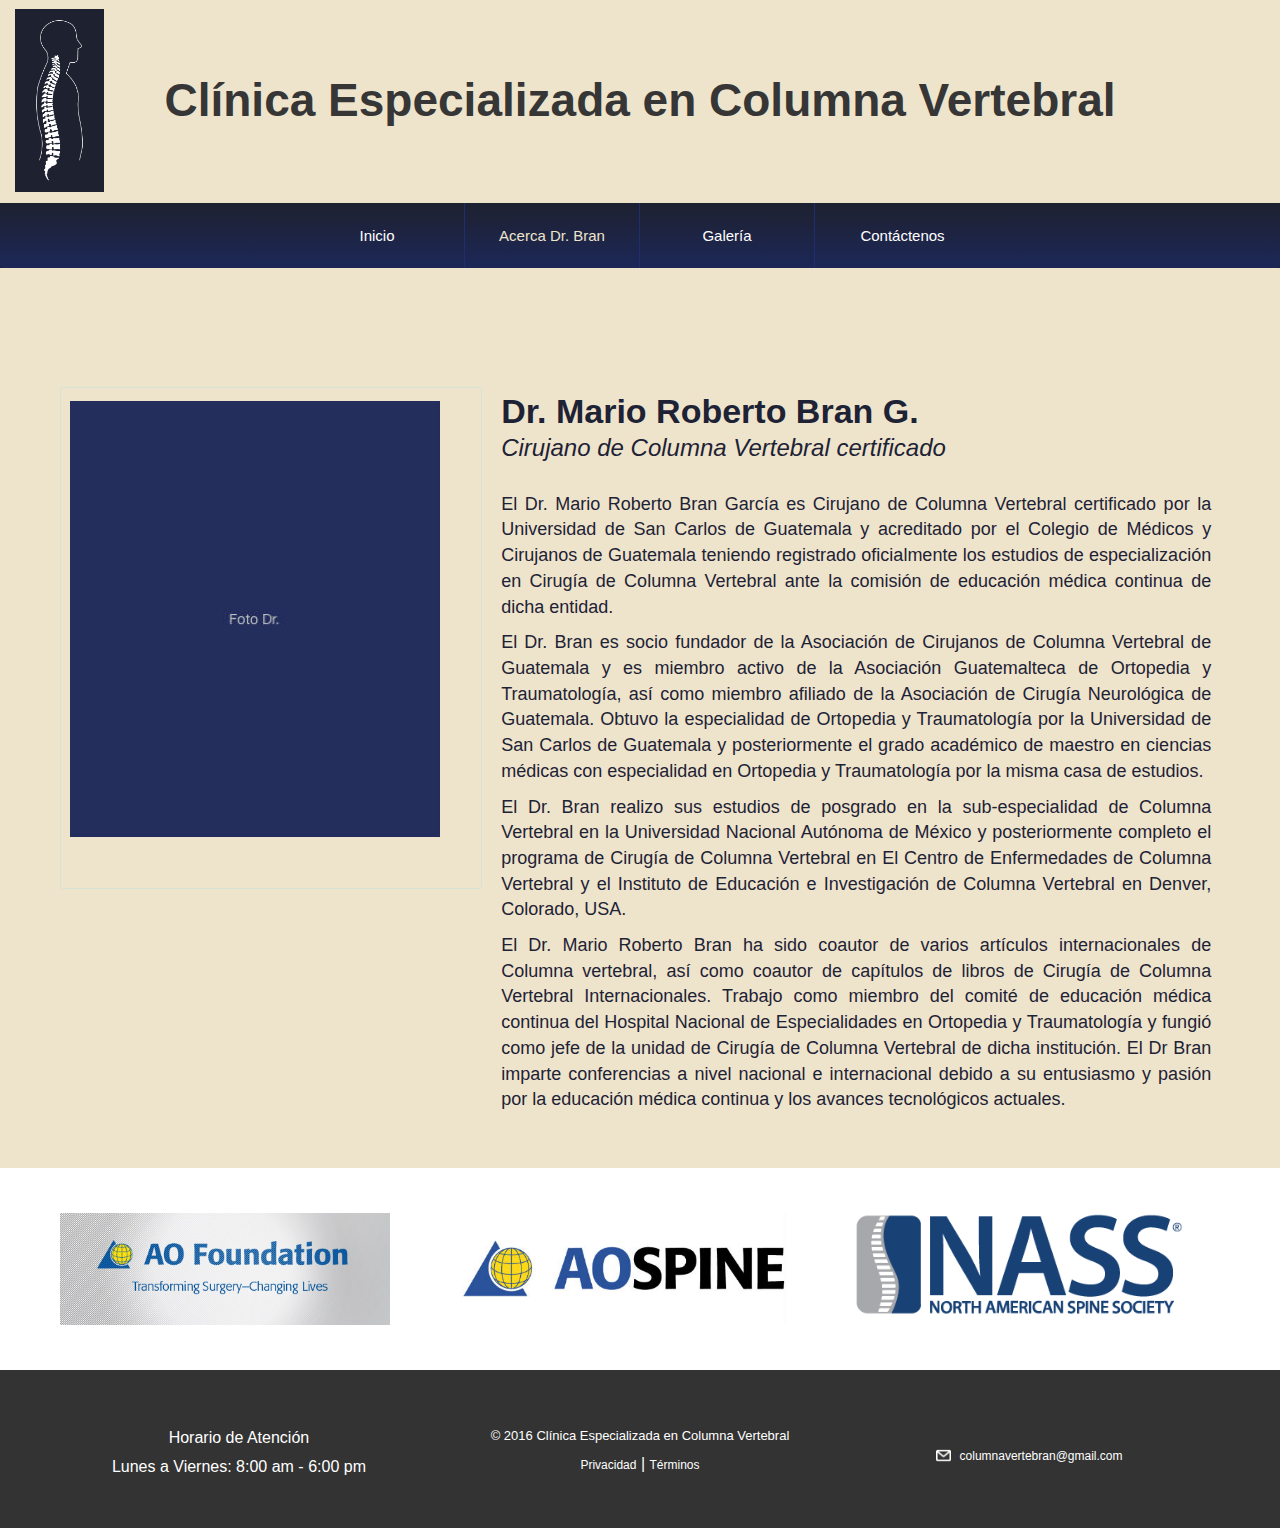
==== acerca.html @ 2cfb5cae "add text about Dr. Bran" ====
<!DOCTYPE html>
 <html>
<head>
    <meta charset="utf-8">
    <meta name="viewport" content="width=device-width, initial-scale=1.0, user-scalable=no">
<title>Cl&iacute;nica de Columna Vetebral</title>
	    <link rel="stylesheet" type="text/css" href="css/bootstrap.css">
 <link rel="stylesheet" type="text/css" href="css/all.css">
  <link rel="stylesheet" type="text/css" href="css/figuras.css">
 <link rel="stylesheet" type="text/css" href="css/fonts.css">
</head>

<div class="contenedor">
<header>

<img src="images/logo.png">
<h1>Clínica Especializada en Columna Vertebral</h1>

</header>

<nav class="navbar navbar-default">
  <div class="container-fluid">
    <!-- Brand and toggle get grouped for better mobile display -->
    <div class="navbar-header">
      <button type="button" class="navbar-toggle collapsed" data-toggle="collapse" data-target="#bs-example-navbar-collapse-1" aria-expanded="false">
        <span class="sr-only">Toggle navigation</span>
        <span class="icon-bar"></span>
        <span class="icon-bar"></span>
        <span class="icon-bar"></span>
      </button>
    </div>

    <!-- Collect the nav links, forms, and other content for toggling -->
    <div class="collapse navbar-collapse" id="bs-example-navbar-collapse-1">
      <ul class="nav navbar-nav">
        <li><a href="index.html" class="borde">Inicio <span class="sr-only">(current)</span></a></li>
        <li  class="active"><a href="acerca.html" class="borde">Acerca Dr. Bran</a></li>
        <li><a href="#" class="borde">Galer&iacute;a</a></li>
        <li><a href="#">Contáctenos</a></li>

      </ul>
    </div><!-- /.navbar-collapse -->
  </div><!-- /.container-fluid -->
</nav>

<section class="acerca">
<div class="row">

<div class="col-md-4 col-md-push-6">
<div class="fotodr">
<div class="bordefoto">
</div>
<img src="images/fotodr.jpg">
</div>
</div>

<div class="col-md-6 col-md-push-4">
<div class="infodr">
<h1> Dr. Mario Roberto Bran G.</h1>
<h2>Cirujano de Columna Vertebral certificado</h2>
<br>
<p>
  El Dr. Mario Roberto Bran García es Cirujano de Columna Vertebral

  certificado por la Universidad de San Carlos de Guatemala y acreditado

  por el Colegio de Médicos y Cirujanos de Guatemala teniendo registrado

  oficialmente los estudios de especialización en Cirugía de Columna

  Vertebral ante la comisión de educación médica continua de dicha

  entidad.
</p>
<p>
  El Dr. Bran es socio fundador de la Asociación de Cirujanos de Columna

Vertebral de Guatemala y es miembro activo de la Asociación

Guatemalteca de Ortopedia y Traumatología, así como miembro afiliado

de la Asociación de Cirugía Neurológica de Guatemala. Obtuvo la

especialidad de Ortopedia y Traumatología por la Universidad de San

Carlos de Guatemala y posteriormente el grado académico de maestro en

ciencias médicas con especialidad en Ortopedia y Traumatología por la

misma casa de estudios.
</p>
<p>
  El Dr. Bran realizo sus estudios de posgrado en la sub-especialidad de

Columna Vertebral en la Universidad Nacional Autónoma de México y

posteriormente completo el programa de Cirugía de Columna Vertebral

en El Centro de Enfermedades de Columna Vertebral y el Instituto de

Educación e Investigación de Columna Vertebral en Denver, Colorado,

USA.
</p>
<p>
  El Dr. Mario Roberto Bran ha sido coautor de varios artículos

internacionales de Columna vertebral, así como coautor de capítulos de

libros de Cirugía de Columna Vertebral Internacionales. Trabajo como

miembro del comité de educación médica continua del Hospital Nacional

de Especialidades en Ortopedia y Traumatología y fungió como jefe de la

unidad de Cirugía de Columna Vertebral de dicha institución.

El Dr Bran imparte conferencias a nivel nacional e internacional debido a

su entusiasmo y pasión por la educación médica continua y los avances

tecnológicos actuales.
</p>
</div>
</div>

</div>
</section>


<section class="asociados">
<div class="row">

<div class="col-md-4">
<img src="images/aofundation logo.jpg">
</div>

<div class="col-md-4">
<img src="images/aospine.jpg">
</div>

<div class="col-md-4">
<img src="images/nasslogo.png">
</div>

</div>


</section>

<footer>
  <div class="row">

  <div class="col-md-4">
  <div class="horario">
  <h3>Horario de Atención</h3>
  <p>Lunes a Viernes: 8:00 am - 6:00 pm</p>
  </div>
  </div>

  <div class="col-md-4">
  <div class="terminos">
  <h2>&copy; 2016 Cl&iacute;nica Especializada en Columna Vertebral</h2>
  <p><a href="privacidad">Privacidad</a> | <a href="terminos">T&eacute;rminos</a></p>
  </div>
  </div>

  <div class="col-md-4">
  <div class="correo">
  <img src="images/sobre.png"><p><a href="mailto:columnavertebran@gmail.com">columnavertebran@gmail.com</p></a>
  </div>
  </div>
  </div>
</footer>

</div>

<script src="js/jquery.js"></script>
<script src="js/bootstrap.min.js"></script>

</body>
---- css/all.css ----
*{
text-decoration: none !important;
outline: 0 !important;
}
.row {
  margin: 0 !important;
  padding: 0;
}
body {
	-webkit-font-smoothing: antialiased;
	background-color: #1E2235
}
.contenedor{
	width: 1280px;
	margin: auto;
}
header {
    background-color: #EEE4CC;
    position: relative;
    height: 203px;
}
header h1 {
    text-align: center;
    /* padding: 35px; */
    position: relative;
    font-family: 'Helvetica';
    font-weight: bold;
    top: -158px;
    font-size: 46px;
    color: #363636;
}
header img {
    width: 119px;
    padding: 15px;
    position: relative;
    top: -6px;
}
.navbar-default{
	border: transparent;
  margin-bottom: 0;
}
.navbar-nav {
    width: 700px;
    margin: auto;
    text-align: center;
    float: none;
}
.navbar-nav > li {
    float: left;
    width: 25%;
}
.navbar-default .navbar-nav > li > a {
    color: #fff;
    font-size: 15px;
    font-weight: 500;
    transition: all 0.3s ease;
 -webkit-transition: all 0.3s ease;
 -moz-transition: all 0.3s ease;
 -o-transition: all 0.3s ease;
 -ms-transition: all 0.3s ease;
}
.borde{
  border-right: 1px solid #202e6f;
}
.navbar-default .navbar-nav > li > a:hover {
  color: #eee4cc;
  transition: all 0.3s ease;
 -webkit-transition: all 0.3s ease;
 -moz-transition: all 0.3s ease;
 -o-transition: all 0.3s ease;
 -ms-transition: all 0.3s ease;
}
.navbar-nav > li > a {
    padding-top: 23px;
    padding-bottom: 22px;
    color: #fff;
}
.navbar-default .navbar-nav > .active > a, .navbar-default .navbar-nav > .active > a:hover, .navbar-default .navbar-nav > .active > a:focus {
    color: #eee4cc;
    background-color: transparent;
}
nav {
position: relative;
height: 65px;
background: rgba(30,33,47,1);
border: none;
background: -moz-linear-gradient(top, rgba(30,33,47,1) 0%, rgba(28,39,88,1) 100%);
background: -webkit-gradient(left top, left bottom, color-stop(0%, rgba(30,33,47,1)), color-stop(100%, rgba(28,39,88,1)));
background: -webkit-linear-gradient(top, rgba(30,33,47,1) 0%, rgba(28,39,88,1) 100%);
background: -o-linear-gradient(top, rgba(30,33,47,1) 0%, rgba(28,39,88,1) 100%);
background: -ms-linear-gradient(top, rgba(30,33,47,1) 0%, rgba(28,39,88,1) 100%);
background: linear-gradient(to bottom, rgba(30,33,47,1) 0%, rgba(28,39,88,1) 100%);
filter: progid:DXImageTransform.Microsoft.gradient( startColorstr='#1e212f', endColorstr='#1c2758', GradientType=0 );
}
nav ul{
width: 60%;
margin: auto;
}
.bienvenida {
    padding: 45px;
    text-align: justify;
    height: 400px;
}
.bienvenida h2 {
    color: #eee4cc;
    line-height: 36px;
    font-family: 'Helvetica';
    position: relative;
    top: 15px;
}
.asociados {
    position: relative;
    padding: 45px;
    background: #fff;
}
.asociados .col-md-4{
	    width: 33.33333333%;
}
.asociados img {
	width: 90%;
}
footer {
    background: #333333;
    position: relative;
    padding: 3%;
    color:#fff;
}
footer .col-md-4 img {
    width: 15px;
    position: relative;
    top: 36px;
    left: 80px;
}

footer .row .col-md-4 .horario h3 {
    font-size: 16px;
    position: relative;
    text-align: center;
    font-family: 'Helvetica';

}
footer .row .col-md-4 p {
    font-size: 16px;
    position: relative;
	text-align: center;
    font-family: 'Helvetica';
}
footer .row .col-md-4 .terminos h2 {
    font-size: 13px;
    font-family: 'Helvetica';
    position: relative;
    text-align: center;
}
footer .row .col-md-4 p a {
    text-align: center;
    font-size: 12px;
    color: #fff;
}
footer .row .col-md-4 .correo p {
    font-size: 12px;
    text-align: center;
    font-family: 'Helvetica';
    position: relative;
    top: 19px;
}


.acerca {
    position: relative;
    padding: 45px;
    background: #EEE4CC;
    height: auto;
}

.acerca .row {
    padding-top: 60px;
}

.infodr h1{
    font-family: 'helvetica';
    font-size: 34px;
    font-weight: bold;
    color: #1E2235;
    margin-bottom: 0;
}
.infodr h2{
    font-size: 24px;
    text-align: justify;
    color: #1E2235;
    margin-top: 5px;
    font-style: italic;
    font-family: 'helvetica';
}
.infodr p{
    font-size: 18px;
    text-align: justify;
    color: #1E2235;
    font-family: 'helvetica';
}

.bordefoto {
    padding: 63% 53%;
    top: 14px;
    position: absolute;
    border: rgba(176, 224, 230, 0.38) 1px solid;
    border-radius: 3px;
}

.fotodr img {
    padding-top: 28px;
    padding-left: 10px;
}

.col-md-push-6 {
    left: 0;
}

.col-md-push-4 {
    padding: 0;
    left: 5%;
    width: 710px;
}
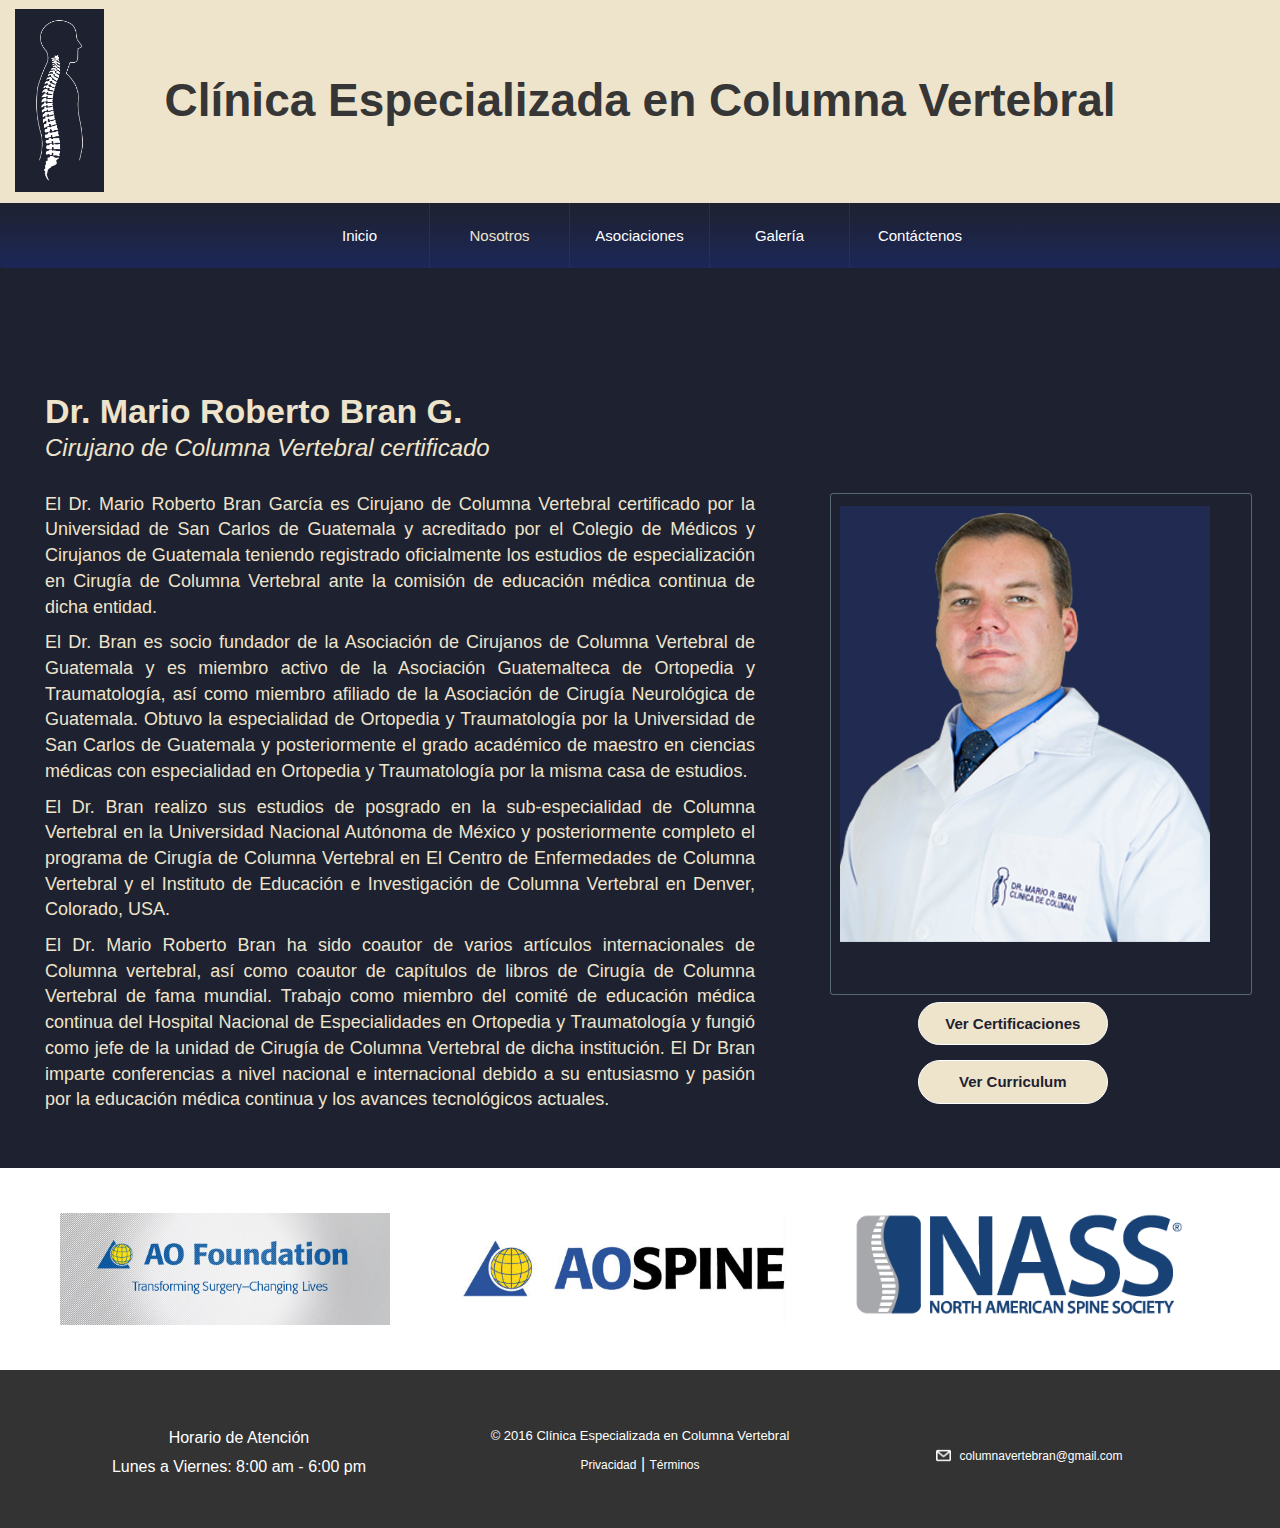
==== commit cb3c067d: "added new files and pages" ====
--- a/acerca.html
+++ b/acerca.html
@@ -6,7 +6,7 @@
 <title>Cl&iacute;nica de Columna Vetebral</title>
 	    <link rel="stylesheet" type="text/css" href="css/bootstrap.css">
  <link rel="stylesheet" type="text/css" href="css/all.css">
-  <link rel="stylesheet" type="text/css" href="css/figuras.css">
+ <link rel="stylesheet" type="text/css" href="css/fancybox.css">
  <link rel="stylesheet" type="text/css" href="css/fonts.css">
 </head>
 
@@ -34,8 +34,21 @@
     <div class="collapse navbar-collapse" id="bs-example-navbar-collapse-1">
       <ul class="nav navbar-nav">
         <li><a href="index.html" class="borde">Inicio <span class="sr-only">(current)</span></a></li>
-        <li  class="active"><a href="acerca.html" class="borde">Acerca Dr. Bran</a></li>
-        <li><a href="#" class="borde">Galer&iacute;a</a></li>
+        <li class="dropdown menu-1 borde active">
+          <a href="#" class="dropdown-toggle" data-toggle="dropdown" role="button" aria-haspopup="true" aria-expanded="false">Nosotros</a>
+          <ul class="dropdown-menu menu-2">
+            <li><a href="acerca.html">Dr. Mario Bran</a></li>
+            <li><a href="acerca_sofia.html">Sofia Hernández</a></li>
+          </ul>
+        </li>
+        <li class="dropdown menu-1 borde">
+          <a href="#" class="dropdown-toggle" data-toggle="dropdown" role="button" aria-haspopup="true" aria-expanded="false">Asociaciones</a>
+          <ul class="dropdown-menu menu-2">
+            <li><a href="nacionales.html">Nacionales</a></li>
+            <li><a href="internacionales.html">Internacionales</a></li>
+          </ul>
+        </li>
+        <li><a href="galeria.html" class="borde">Galer&iacute;a</a></li>
         <li><a href="#">Contáctenos</a></li>
 
       </ul>
@@ -46,13 +59,7 @@
 <section class="acerca">
 <div class="row">
 
-<div class="col-md-4 col-md-push-6">
-<div class="fotodr">
-<div class="bordefoto">
-</div>
-<img src="images/fotodr.jpg">
-</div>
-</div>
+
 
 <div class="col-md-6 col-md-push-4">
 <div class="infodr">
@@ -107,7 +114,7 @@
 
 internacionales de Columna vertebral, así como coautor de capítulos de
 
-libros de Cirugía de Columna Vertebral Internacionales. Trabajo como
+libros de Cirugía de Columna Vertebral de fama mundial. Trabajo como
 
 miembro del comité de educación médica continua del Hospital Nacional
 
@@ -123,7 +130,15 @@
 </p>
 </div>
 </div>
-
+<div class="col-md-4 col-md-push-6">
+<div class="fotodr">
+<div class="bordefoto">
+</div>
+<img src="images/drbran.jpg">
+</div>
+<a href="#" class="view" data-toggle="modal" data-target=".bs-example-modal-lg">Ver Certificaciones</a>
+<a href="cv.pdf" class="view cv">Ver Curriculum</a>
+</div>
 </div>
 </section>
 
@@ -172,10 +187,122 @@
   </div>
   </div>
 </footer>
-
+<div class="modal fade bs-example-modal-lg" tabindex="-1" role="dialog" aria-labelledby="mySmallModalLabel">
+  <div class="modal-dialog modal-lg">
+    <div class="modal-content">
+      <div class="modal-header">
+        <button type="button" class="close" data-dismiss="modal" aria-label="Close"><span aria-hidden="true">&times;</span></button>
+      
+      </div>
+      <div class="modal-body">
+     <div class="row">
+       <div class="col-md-6">
+         <div class="img-galery">
+         <a rel="galery" class="fancybox fancybox-title-over" href="images/c1.jpg">
+          <div class="overlay_galery">
+            <img src="images/i_cotizar.svg">
+          </div>
+         </a>
+          <img src="images/c1.jpg">
+          </div>
+       </div>
+       <div class="col-md-6">
+
+         <div class="img-galery">
+         <a rel="galery" class="fancybox fancybox-title-over" href="images/c5.jpg">
+          <div class="overlay_galery">
+            <img src="images/i_cotizar.svg">
+          </div>
+         </a>
+          <img src="images/c5.jpg">
+          </div>
+
+       </div>
+       <div class="col-md-6">
+         <div class="img-galery">
+         <a rel="galery" class="fancybox fancybox-title-over" href="images/c2.jpg">
+          <div class="overlay_galery">
+            <img src="images/i_cotizar.svg">
+          </div>
+         </a>
+          <img src="images/c2.jpg">
+          </div>
+
+
+        </div>
+
+       <div class="col-md-6">
+         <div class="img-galery">
+         <a rel="galery" class="fancybox fancybox-title-over" href="images/c4.jpg">
+          <div class="overlay_galery">
+            <img src="images/i_cotizar.svg">
+          </div>
+         </a>
+          <img src="images/c4.jpg">
+          </div>
+       </div>
+       <div class="col-md-6">
+         <div class="img-galery">
+         <a rel="galery" class="fancybox fancybox-title-over" href="images/c6.jpg">
+          <div class="overlay_galery">
+            <img src="images/i_cotizar.svg">
+          </div>
+         </a>
+          <img src="images/c6.jpg">
+          </div>
+       </div>
+       <div class="col-md-6">
+         <div class="img-galery">
+         <a rel="galery" class="fancybox fancybox-title-over" href="images/c3.jpg">
+          <div class="overlay_galery">
+            <img src="images/i_cotizar.svg">
+          </div>
+         </a>
+          <img src="images/c3.jpg">
+          </div>
+       </div>
+     </div>
+      </div>
+    </div>
+  </div>
+</div>
 </div>
 
 <script src="js/jquery.js"></script>
 <script src="js/bootstrap.min.js"></script>
-
+<script src="js/fancybox.js"></script>
+<script type="text/javascript">
+
+// Dropdown Menu Fade
+jQuery(document).ready(function(){
+  $(".menu-1").hover(
+      function() { $('.menu-2', this).stop().fadeIn("fast");
+      },
+      function() { $('.menu-2', this).stop().fadeOut("fast");
+  });
+});
+
+</script>
+<script>
+
+
+ $(".fancybox").fancybox({
+   helpers: {
+       title: {
+           type: "over"
+       }
+   },
+   afterShow: function() {
+       var imageWidth = $(".fancybox-image").width();
+       $(".fancybox-title-over-wrap").css({
+           "width": imageWidth,
+           "paddingLeft": 0,
+           "paddingRight": 0,
+           "textAlign": "center"
+       });
+   }
+});
+
+
+ </script>
 </body>
--- a/css/all.css
+++ b/css/all.css
@@ -13,6 +13,9 @@
 .contenedor{
 	width: 1280px;
 	margin: auto;
+  -webkit-box-shadow: 0px 0px 9px 1px rgba(0,0,0,0.32);
+-moz-box-shadow: 0px 0px 9px 1px rgba(0,0,0,0.32);
+box-shadow: 0px 0px 9px 1px rgba(0,0,0,0.32);
 }
 header {
     background-color: #EEE4CC;
@@ -47,7 +50,7 @@
 }
 .navbar-nav > li {
     float: left;
-    width: 25%;
+    width: 20%;
 }
 .navbar-default .navbar-nav > li > a {
     color: #fff;
@@ -63,6 +66,14 @@
   border-right: 1px solid #202e6f;
 }
 .navbar-default .navbar-nav > li > a:hover {
+  color: #eee4cc;
+  transition: all 0.3s ease;
+ -webkit-transition: all 0.3s ease;
+ -moz-transition: all 0.3s ease;
+ -o-transition: all 0.3s ease;
+ -ms-transition: all 0.3s ease;
+}
+.navbar-default .navbar-nav > li > a:focus{
   color: #eee4cc;
   transition: all 0.3s ease;
  -webkit-transition: all 0.3s ease;
@@ -168,7 +179,7 @@
 .acerca {
     position: relative;
     padding: 45px;
-    background: #EEE4CC;
+    background: #1e212f;
     height: auto;
 }
 
@@ -180,13 +191,13 @@
     font-family: 'helvetica';
     font-size: 34px;
     font-weight: bold;
-    color: #1E2235;
+    color: #EEE4CC;
     margin-bottom: 0;
 }
 .infodr h2{
     font-size: 24px;
     text-align: justify;
-    color: #1E2235;
+    color: #EEE4CC;
     margin-top: 5px;
     font-style: italic;
     font-family: 'helvetica';
@@ -194,29 +205,199 @@
 .infodr p{
     font-size: 18px;
     text-align: justify;
-    color: #1E2235;
-    font-family: 'helvetica';
-}
-
+    color: #EEE4CC;
+    font-family: 'helvetica';
+}
 .bordefoto {
     padding: 63% 53%;
-    top: 14px;
+    top: 120px;
     position: absolute;
     border: rgba(176, 224, 230, 0.38) 1px solid;
     border-radius: 3px;
 }
-
 .fotodr img {
     padding-top: 28px;
     padding-left: 10px;
-}
-
+    top: 105px;
+    position: relative;
+}
 .col-md-push-6 {
-    left: 0;
-}
-
+    left: 5%;
+}
 .col-md-push-4 {
     padding: 0;
-    left: 5%;
+    left: 0;
     width: 710px;
 }
+.dropdown-menu{
+  padding: 0;
+}
+.dropdown-menu > li > a{
+background: #1e212f;
+padding: 10px 20px;
+color: #fff;
+transition: all 0.3s ease;
+-webkit-transition: all 0.3s ease;
+-moz-transition: all 0.3s ease;
+-o-transition: all 0.3s ease;
+-ms-transition: all 0.3s ease;
+}
+.infosf h1{
+    font-family: 'helvetica';
+    font-size: 34px;
+    font-weight: bold;
+    color:#eee4cc;
+    margin-bottom: 0;
+}
+.infosf h2{
+    font-size: 24px;
+    text-align: justify;
+    color:#eee4cc;
+    margin-top: 5px;
+    font-style: italic;
+    font-family: 'helvetica';
+}
+.infosf p{
+    font-size: 18px;
+    text-align: justify;
+    color:#eee4cc;
+    font-family: 'helvetica';
+}
+.acercas {
+    position: relative;
+    padding: 100px 45px;
+    color:#eee4cc;
+    height:700px;
+}
+.acercas .bordefoto {
+  padding: 63% 53%;
+ top: 14px;
+ position: absolute;
+ border: rgba(176, 224, 230, 0.38) 1px solid;
+ border-radius: 3px;
+}
+.acercas .fotodr img {
+  padding-top: 28px;
+  top: 0;
+   padding-left: 10px;
+}
+.acercas .col-md-push-6 {
+     left: 0;
+}
+.acercas .col-md-push-4 {
+  padding: 0;
+  left: 5%;
+  width: 710px;
+}
+.galery{
+  padding: 30px 0;
+  background: #eee4cc;
+}
+.img-galery {
+    padding: 0;
+    height: 396px;
+    margin: 0;
+    margin-bottom: 30px;
+    overflow: hidden;
+    position: relative;
+}
+.overlay_galery {
+    background: rgba(30, 33, 47, 0);
+    position: absolute;
+    width: 100%;
+    border: 4px solid #1e212f;
+    padding-top: 40%;
+    height: 396px;
+    text-align: center;
+    transition: all 0.3s ease;
+    -webkit-transition: all 0.3s ease;
+    -moz-transition: all 0.3s ease;
+    -o-transition: all 0.3s ease;
+    -ms-transition: all 0.3s ease;
+    z-index: 1;
+}
+.img-galery > a > .overlay_galery img {
+    transition: all 0.3s ease;
+    opacity: 0;
+    width: 46px;
+    height: 46px;
+    position: relative;
+    top: 0;
+    left: 0;
+}
+.img-galery img {
+    width: 200%;
+    height: auto;
+    position: absolute;
+    top: 0;
+    left: -45%;
+}
+.overlay_galery:hover{
+background: rgba(30, 33, 47, 0.7);
+position: absolute;
+width: 100%;
+height: 100%;
+transition: all 0.3s ease;
+-webkit-transition: all 0.3s ease;
+-moz-transition: all 0.3s ease;
+-o-transition: all 0.3s ease;
+-ms-transition: all 0.3s ease;
+z-index: 1;
+}
+.img-galery  > a >.overlay_galery:hover img {
+    opacity: 1;
+    width: auto;
+    transition: all 0.3s ease;
+}
+.view {
+    position: relative;
+    top: 165px;
+    background: #eee4cc;
+    border: 1px solid #fff;
+    font-size: 15px;
+    padding: 10px 16px;
+    text-align: center;
+    font-weight: bold;
+    color: #1e212f;
+    border-radius: 40px;
+    margin: auto;
+    float: none;
+    width: 190px;
+    display: block;
+    transition: all 0.3s ease;
+}
+.view:hover{
+  background: #fff;
+  transition: all 0.3s ease;
+}
+.cv{
+  top: 180px;
+}
+.modal-lg {
+    width: 100%;
+    margin: 0;
+}
+.modal-body .col-md-6 .img-galery img {
+    width: 100%;
+    height: auto;
+    position: relative;
+    top: 0;
+    left: 0;
+}
+.modal-body .col-md-6 .img-galery > a > .overlay_galery img {
+    transition: all 0.3s ease;
+    opacity: 0;
+    width: 46px;
+    height: 46px;
+    position: relative;
+    top: 0;
+    left: 0;
+}
+.modal-body .col-md-6 .img-galery  > a >.overlay_galery:hover img {
+    opacity: 1;
+    width: auto;
+    transition: all 0.3s ease;
+}
+.modal-body .col-md-6 .overlay_galery {
+  padding-top: 28%;
+}
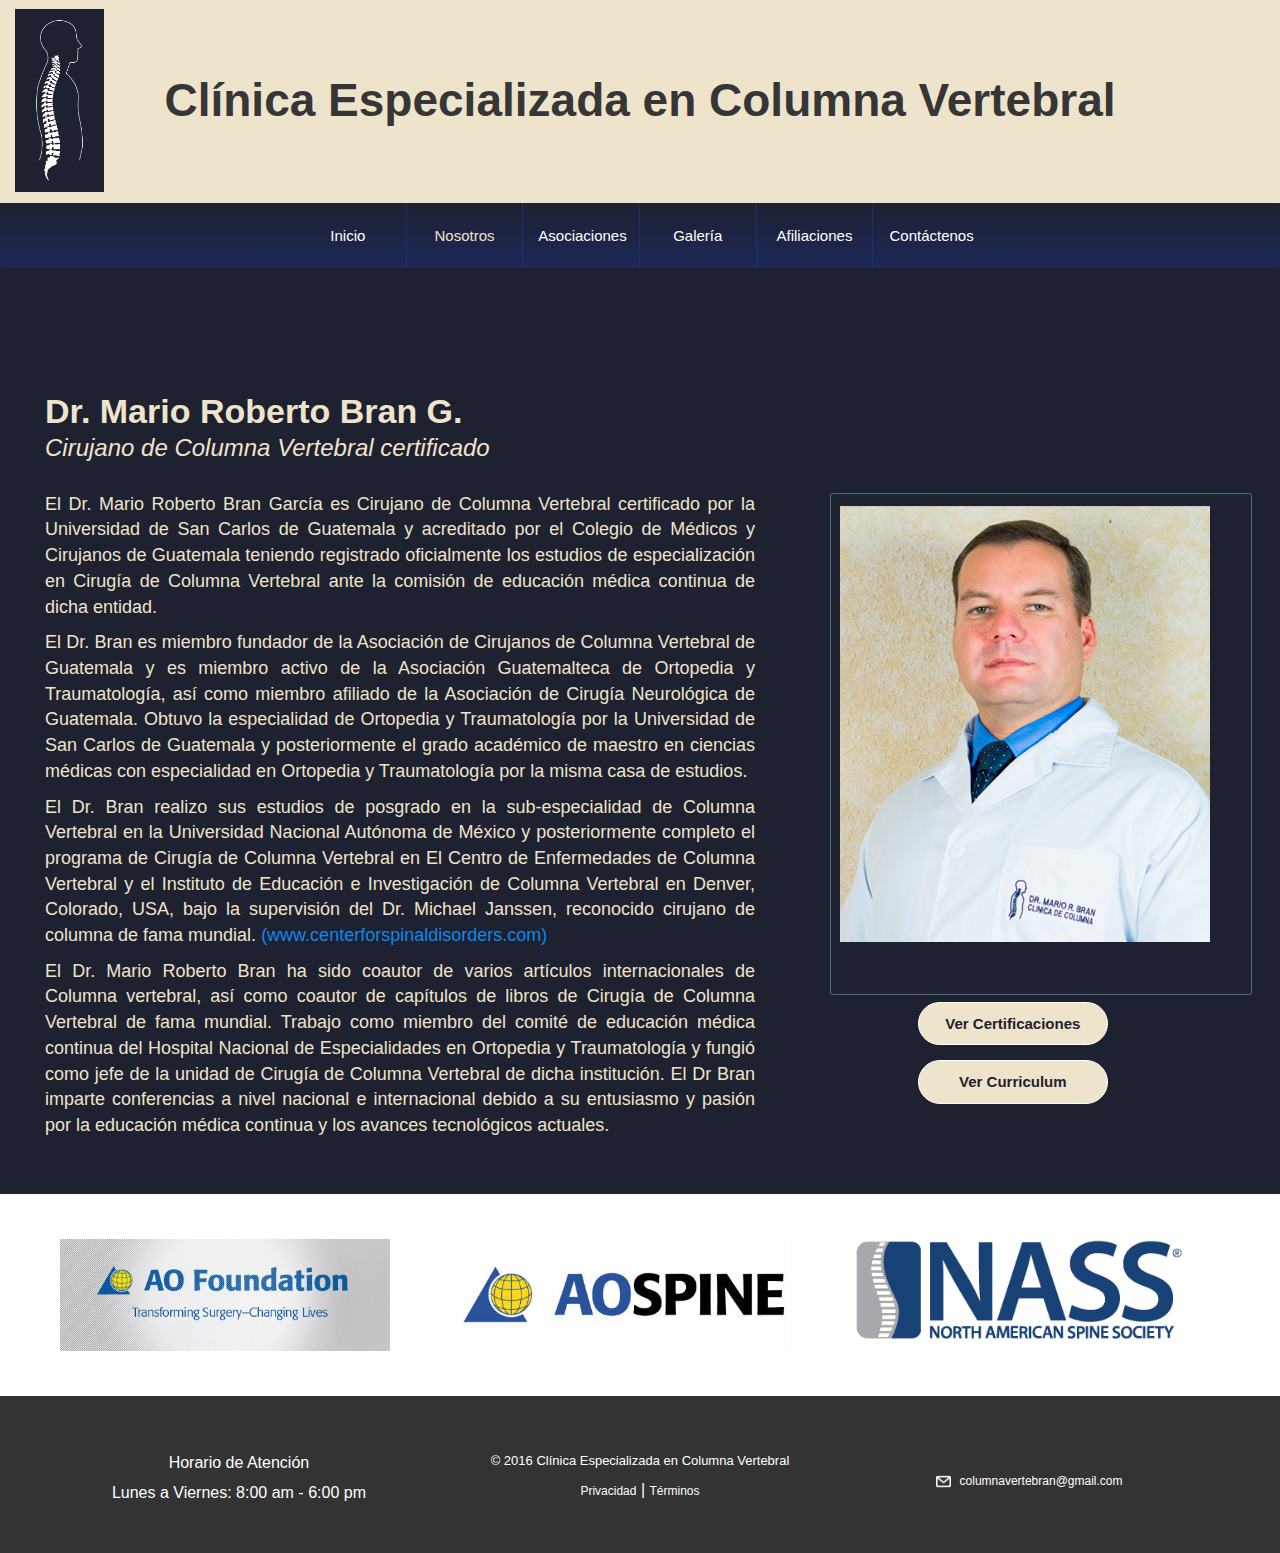
==== commit 79eba1da: "website finish" ====
--- a/acerca.html
+++ b/acerca.html
@@ -49,7 +49,8 @@
           </ul>
         </li>
         <li><a href="galeria.html" class="borde">Galer&iacute;a</a></li>
-        <li><a href="#">Contáctenos</a></li>
+        <li><a href="afiliaciones.html" class="borde"> Afiliaciones</a></li>
+        <li><a href="contacto.html">Contáctenos</a></li>
 
       </ul>
     </div><!-- /.navbar-collapse -->
@@ -80,7 +81,7 @@
   entidad.
 </p>
 <p>
-  El Dr. Bran es socio fundador de la Asociación de Cirujanos de Columna
+  El Dr. Bran es miembro fundador de la Asociación de Cirujanos de Columna
 
 Vertebral de Guatemala y es miembro activo de la Asociación
 
@@ -107,7 +108,8 @@
 
 Educación e Investigación de Columna Vertebral en Denver, Colorado,
 
-USA.
+USA, bajo la supervisión del Dr. Michael Janssen, reconocido cirujano de columna
+de fama mundial.  <a href="http://centerforspinaldisorders.com/">(www.centerforspinaldisorders.com)</a>
 </p>
 <p>
   El Dr. Mario Roberto Bran ha sido coautor de varios artículos
@@ -192,7 +194,7 @@
     <div class="modal-content">
       <div class="modal-header">
         <button type="button" class="close" data-dismiss="modal" aria-label="Close"><span aria-hidden="true">&times;</span></button>
-      
+
       </div>
       <div class="modal-body">
      <div class="row">
--- a/css/all.css
+++ b/css/all.css
@@ -50,7 +50,7 @@
 }
 .navbar-nav > li {
     float: left;
-    width: 20%;
+    width: 16.6666666%;
 }
 .navbar-default .navbar-nav > li > a {
     color: #fff;
@@ -89,6 +89,12 @@
 .navbar-default .navbar-nav > .active > a, .navbar-default .navbar-nav > .active > a:hover, .navbar-default .navbar-nav > .active > a:focus {
     color: #eee4cc;
     background-color: transparent;
+}
+.afiliaciones img{
+  border: 1px solid #ccc;
+}
+.afiliaciones .col-md-4{
+  margin-bottom: 50px;
 }
 nav {
 position: relative;
@@ -295,7 +301,7 @@
 }
 .img-galery {
     padding: 0;
-    height: 396px;
+    height: 345px;
     margin: 0;
     margin-bottom: 30px;
     overflow: hidden;
@@ -307,7 +313,7 @@
     width: 100%;
     border: 4px solid #1e212f;
     padding-top: 40%;
-    height: 396px;
+    height: 345px;
     text-align: center;
     transition: all 0.3s ease;
     -webkit-transition: all 0.3s ease;
@@ -326,11 +332,12 @@
     left: 0;
 }
 .img-galery img {
-    width: 200%;
+    width: 100%;
     height: auto;
     position: absolute;
     top: 0;
-    left: -45%;
+    left: 0;
+    top: 0;
 }
 .overlay_galery:hover{
 background: rgba(30, 33, 47, 0.7);
@@ -374,8 +381,8 @@
   top: 180px;
 }
 .modal-lg {
-    width: 100%;
-    margin: 0;
+    width: 1280px;
+    margin: 0 auto;
 }
 .modal-body .col-md-6 .img-galery img {
     width: 100%;
@@ -401,3 +408,255 @@
 .modal-body .col-md-6 .overlay_galery {
   padding-top: 28%;
 }
+.galery .overlay_galery{
+ padding-top: 27%;
+}
+.body_contacto{
+  background: #EEE4CC;
+  padding: 40px;
+}
+.body_contacto .col-md-12{
+  margin-bottom: 20px;
+}
+.infodr a{
+  color: #1087ea;
+}
+.banner_c img{
+width: 100%;
+}
+.form_body{
+  padding: 20px;
+  -webkit-box-shadow: 3px 3px 0px -1px rgba(0,0,0,0.4);
+-moz-box-shadow: 3px 3px 0px -1px rgba(0,0,0,0.4);
+box-shadow: 3px 3px 0px -1px rgba(0,0,0,0.4);
+    background: rgba(255,255,255,1);
+    background: -moz-linear-gradient(top, rgba(255,255,255,1) 0%, rgba(255,255,255,0.11) 100%);
+    background: -webkit-gradient(left top, left bottom, color-stop(0%, rgba(255,255,255,1)), color-stop(100%, rgba(255,255,255,0.11)));
+    background: -webkit-linear-gradient(top, rgba(255,255,255,1) 0%, rgba(255,255,255,0.11) 100%);
+    background: -o-linear-gradient(top, rgba(255,255,255,1) 0%, rgba(255,255,255,0.11) 100%);
+    background: -ms-linear-gradient(top, rgba(255,255,255,1) 0%, rgba(255,255,255,0.11) 100%);
+    background: linear-gradient(to bottom, rgba(255,255,255,1) 0%, rgba(255,255,255,0.11) 100%);
+    filter: progid:DXImageTransform.Microsoft.gradient( startColorstr='#ffffff', endColorstr='#ffffff', GradientType=0 );
+}
+#map2{
+  margin-top: 30px;
+  display: inline-block;
+}
+.send-btn{
+text-align: center;
+float: left;
+width: 100%;
+padding: 25px;
+}
+.send-btn button{
+  padding: 12px 40px;
+  border: none;
+  background: rgba(30,33,47,1);
+    border: none;
+    background: -moz-linear-gradient(top, rgba(30,33,47,1) 0%, rgba(28,39,88,1) 100%);
+    background: -webkit-gradient(left top, left bottom, color-stop(0%, rgba(30,33,47,1)), color-stop(100%, rgba(28,39,88,1)));
+    background: -webkit-linear-gradient(top, rgba(30,33,47,1) 0%, rgba(28,39,88,1) 100%);
+    background: -o-linear-gradient(top, rgba(30,33,47,1) 0%, rgba(28,39,88,1) 100%);
+    background: -ms-linear-gradient(top, rgba(30,33,47,1) 0%, rgba(28,39,88,1) 100%);
+    background: linear-gradient(to bottom, rgba(30,33,47,1) 0%, rgba(28,39,88,1) 100%);
+    filter: progid:DXImageTransform.Microsoft.gradient( startColorstr='#1e212f', endColorstr='#1c2758', GradientType=0 );
+    color: #fff;
+}
+.info{
+  text-align: center;
+}
+.body_asociados{
+  background: #EEE4CC;
+padding: 80px 30px;
+text-align: center;
+}
+.body_asociados h1 {
+    font-weight: bold;
+    font-size: 50px;
+    color: #1e212f;
+    margin: 0;
+}
+.body_asociados .col-md-12 p {
+    font-size: 24px;
+    color: #1e212f;
+    font-weight: bold;
+    margin: 60px 0;
+}
+.datos{
+text-align: center;
+padding-top: 20px;
+}
+.body_asociados .col-md-12 .col-md-6:nth-child(1) img{
+width: 90%;
+margin-top: 80px;
+}
+.datos h4{
+  margin-bottom: 30px;
+}
+
+@media (min-width: 320px) and (max-width: 484px){
+  .contenedor{
+    width: 100%;
+  }
+  header img {
+    width: 90px;
+    padding: 15px;
+    position: relative;
+    margin: auto;
+    float: none;
+    display: block;
+}
+header h1 {
+    text-align: center;
+    /* padding: 35px; */
+    position: relative;
+    font-family: 'Helvetica';
+    font-weight: bold;
+    top: 0;
+    font-size: 20px;
+    display: block;
+    color: #363636;
+    left: 0;
+    margin-top: 0;
+}
+header{
+  height: auto;
+  padding-bottom: 10px;
+}
+nav{
+  height: auto;
+}
+.navbar-nav{
+  width: 100%;
+}
+.navbar-nav > li{
+  width: 100%;
+}
+.container-fluid > .navbar-collapse{
+  margin-right: 0;
+  margin-left: 0;
+}
+.container-fluid {
+    padding-right: 0;
+    padding-left: 0;
+   }
+   .container > .navbar-header, .container-fluid > .navbar-header, .container > .navbar-collapse, .container-fluid > .navbar-collapse {
+    margin-right: 0;
+    margin-left: 0;
+}
+.borde{
+  border-right: transparent;
+}
+.dropdown-menu {
+    padding: 0;
+    width: 100%;
+    text-align: center;
+}
+.dropdown-menu > li > a{
+      border-bottom: 1px solid #1e233b;
+}
+.bienvenida{
+  height: auto;
+}
+.bienvenida h2{
+  font-size: 18px;
+}
+.bienvenida h2 {
+    color: #eee4cc;
+    line-height: 28px;
+    font-family: 'Helvetica';
+    position: relative;
+    top: 0;
+    font-size: 18px;
+    margin-top: 0;
+}
+.bienvenida {
+    padding: 25px;
+    text-align: left;
+    height: auto;
+}
+.asociados .col-md-4{
+  width: 100%;
+  margin-bottom: 15px;
+}
+footer .col-md-4 img{
+  display: none;
+}
+footer .row .col-md-4 .correo p{
+  top: 0;
+}
+.col-md-push-6 {
+    left: 0;
+    width: 100%;
+    text-align: center;
+    position: absolute;
+    top: 30px;
+}
+.col-md-push-4 {
+    padding: 0;
+    left: 0;
+    width: 100%;
+    /* top: 579px; */
+    margin-top: 450px;
+}
+.fotodr img{
+  width: 80%;
+  top: 0;
+}
+.bordefoto{
+  border: none;
+}
+.acerca{
+  padding: 45px 30px;
+}
+.infodr h1{
+  font-size: 20px;
+}
+.infodr h2 {
+    font-size: 14px;
+    }
+.infodr p {
+    font-size: 18px;
+    text-align:
+  }
+.view{
+ top: 40px;
+}
+.cv {
+    top: 60px;
+}
+.modal-lg {
+    width: 100%;
+    margin: 0 auto;
+}
+.img-galery{
+  height: 201px;
+}
+.overlay_galery{
+  height: 201px;
+}
+.acercas .bordefoto {
+    padding: 0;
+    top: 0;
+    position: relative;
+    border: rgba(176, 224, 230, 0.38) 1px solid;
+   }
+ .acercas {
+     position: relative;
+     padding: 50px 31px;
+     color: #eee4cc;
+     height: auto;
+ }
+ .acercas .col-md-push-4 {
+     padding: 0;
+     left: 0;
+     width: 100%;
+      margin-top: 350px;
+ }
+ .infosf p{
+   text-align: left;
+ }
+.galery .overlay_galery{
+padding-top: 27%;
+}
+}
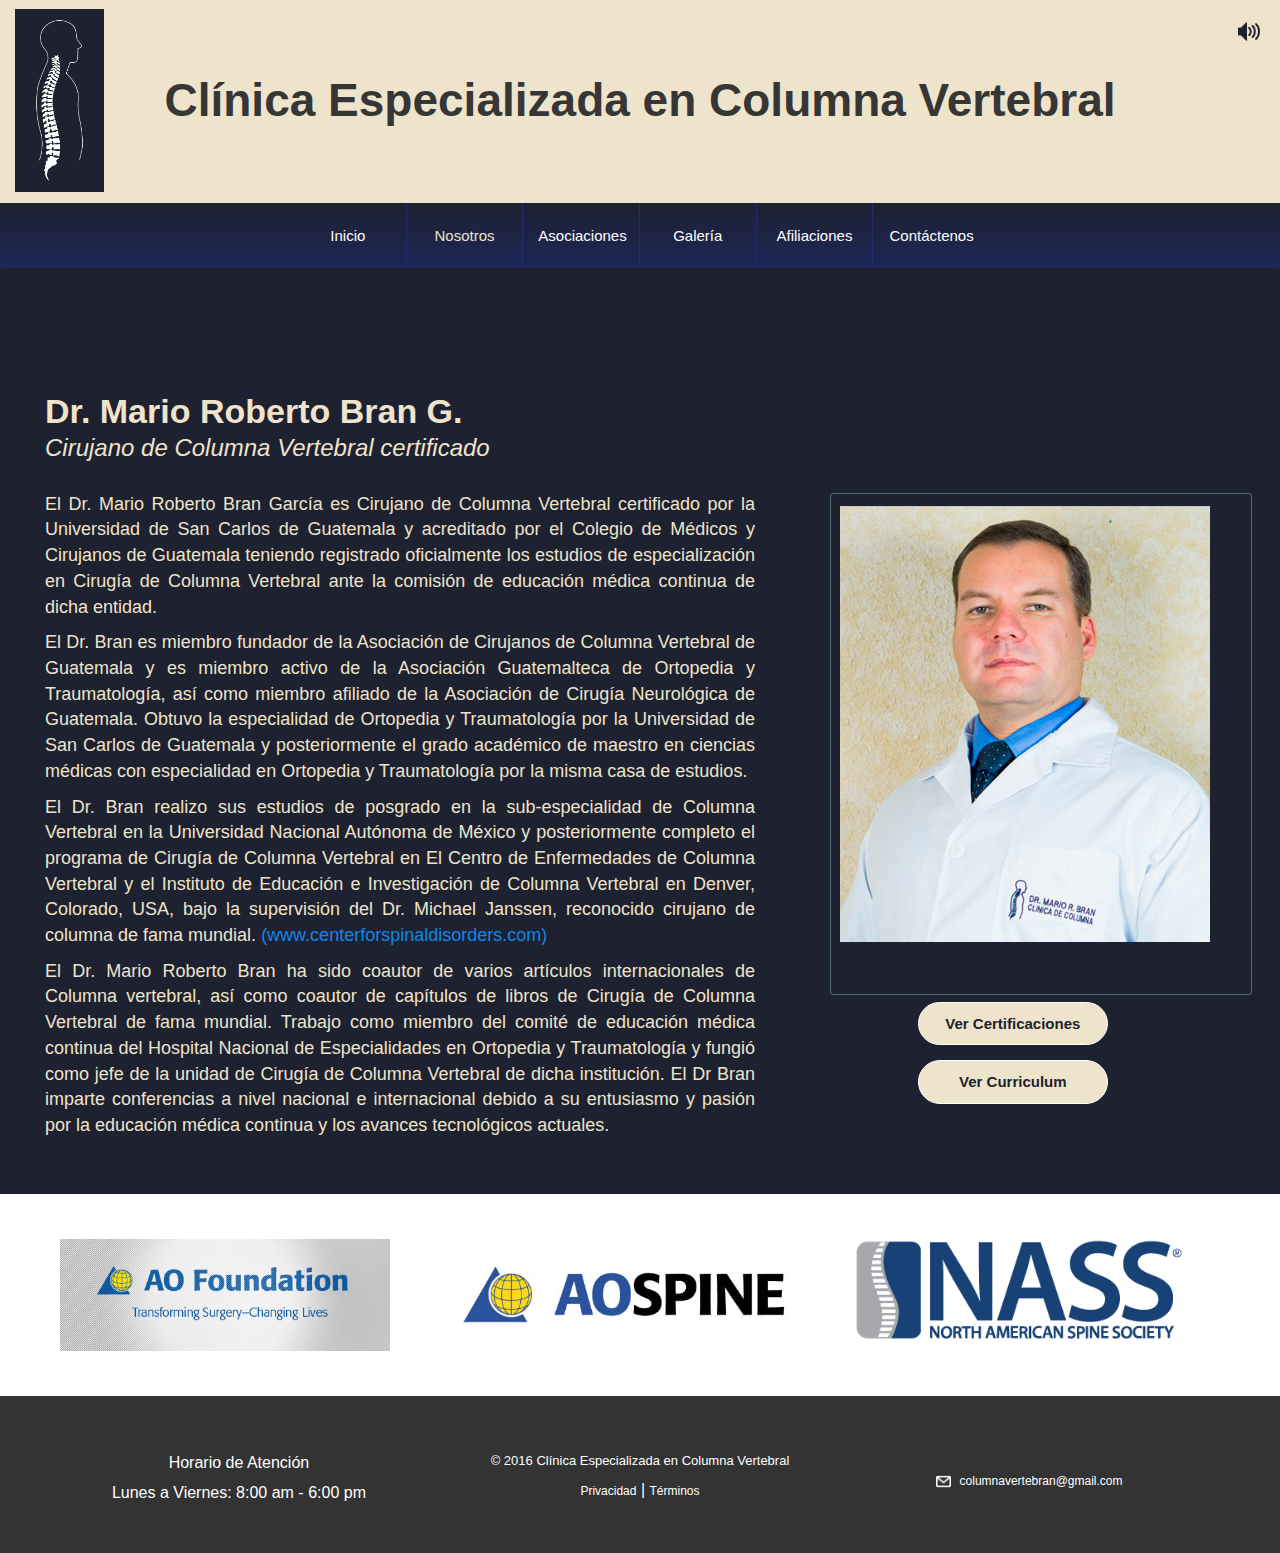
==== commit 8c0bf1e4: "add new files" ====
--- a/acerca.html
+++ b/acerca.html
@@ -15,7 +15,12 @@
 
 <img src="images/logo.png">
 <h1>Clínica Especializada en Columna Vertebral</h1>
-
+<div class="play_pause">
+  <div id="buttonbar">
+      <button id="play" onclick="audioplay()">&gt;</button>
+
+  </div>
+</div>
 </header>
 
 <nav class="navbar navbar-default">
@@ -269,7 +274,47 @@
   </div>
 </div>
 </div>
-
+<audio id="audio1" autoplay loop>
+//  Replace these with your own files.
+     <source src="musica3.mp3" type="audio/mp3" />
+     <source src="musica3.ogg" type="audio/ogg" />
+     HTML5 Audio is required for this example.
+</audio>
+</div>
+<script type="text/javascript">
+
+function audioplay() {
+
+       var audio = document.getElementById("audio1");
+
+       var button = document.getElementById("play");
+
+       if (audio.paused) {
+
+          audio.play();
+
+          button.textContent = "||";
+
+        $(button).addClass("clase_en_play");
+
+        $(button).removeClass("clase_en_pausa");
+
+       } else {
+
+          audio.pause();
+
+          button.textContent = ">";
+
+
+        $(button).removeClass("clase_en_play");
+
+        $(button).addClass("clase_en_pausa");
+
+       }
+
+    }
+
+</script>
 <script src="js/jquery.js"></script>
 <script src="js/bootstrap.min.js"></script>
 <script src="js/fancybox.js"></script>
--- a/css/all.css
+++ b/css/all.css
@@ -493,7 +493,56 @@
 .datos h4{
   margin-bottom: 30px;
 }
+#buttonbar {
+    position: absolute;
+    right: 20px;
+    top: 20px;
+}
+.sound2{
+  position: absolute;
+left: 3px;
+top: 29px;
+}
+.sound2 img{
+  width: 23px;
+}
+.sound .icon2{
+  width: 30px;
+top: 1px;
+position: relative;
+}
+#play {
+    height: 22px;
+    border: none;
+    background: url(../images/volume-high.png) 50%;
+    background-size: 100%;
+    width: 22px;
+    background-repeat: no-repeat;
+    color: transparent;
 
+
+}
+#play:hover{
+  background: url(../images/volume-mute2.png) 50% !important;
+  background-size: 100% !important;
+  width: 21px !important;
+  height: 20px !important;
+  background-repeat: no-repeat !important;
+}
+/*.active {
+    background: url(../images/hover2.png) 50% !important;
+    background-size: 100% !important;
+    width: 30px !important;
+    height: 30px !important;
+    background-repeat: no-repeat !important;
+}*/
+.clase_en_pausa {
+    background: url(../images/volume-mute2.png) 50% !important;
+    background-size: 100% !important;
+    width: 21px !important;
+    height: 20px !important;
+    background-repeat: no-repeat !important;
+}
 @media (min-width: 320px) and (max-width: 484px){
   .contenedor{
     width: 100%;
@@ -659,4 +708,212 @@
 .galery .overlay_galery{
 padding-top: 27%;
 }
-}
+.body_asociados .col-md-12 p {
+    font-size: 18px;
+  }
+.body_asociados img{
+  width: 100%;
+  margin-top: 20px;
+}
+.img-galery img {
+    width: 125%;
+    left: -35px;
+}
+.body_contacto {
+    background: #EEE4CC;
+    padding: 40px 0;
+}
+}
+@media (min-width: 568px) and (max-width: 736px){
+  .contenedor{
+    width: 100%;
+  }
+  header img {
+    width: 90px;
+    padding: 15px;
+    position: relative;
+    margin: auto;
+    float: none;
+    display: block;
+}
+header h1 {
+    text-align: center;
+    /* padding: 35px; */
+    position: relative;
+    font-family: 'Helvetica';
+    font-weight: bold;
+    top: 0;
+    font-size: 20px;
+    display: block;
+    color: #363636;
+    left: 0;
+    margin-top: 0;
+}
+header{
+  height: auto;
+  padding-bottom: 10px;
+}
+nav{
+  height: auto;
+}
+.navbar-nav{
+  width: 100%;
+}
+.navbar-nav > li{
+  width: 100%;
+}
+.container-fluid > .navbar-collapse{
+  margin-right: 0;
+  margin-left: 0;
+}
+.container-fluid {
+    padding-right: 0;
+    padding-left: 0;
+   }
+   .container > .navbar-header, .container-fluid > .navbar-header, .container > .navbar-collapse, .container-fluid > .navbar-collapse {
+    margin-right: 0;
+    margin-left: 0;
+}
+.borde{
+  border-right: transparent;
+}
+.dropdown-menu {
+    padding: 0;
+    width: 100%;
+    text-align: center;
+}
+.dropdown-menu > li > a{
+      border-bottom: 1px solid #1e233b;
+}
+.bienvenida{
+  height: auto;
+}
+.bienvenida h2{
+  font-size: 18px;
+}
+.bienvenida h2 {
+    color: #eee4cc;
+    line-height: 28px;
+    font-family: 'Helvetica';
+    position: relative;
+    top: 0;
+    font-size: 18px;
+    margin-top: 0;
+}
+.bienvenida {
+    padding: 25px;
+    text-align: left;
+    height: auto;
+}
+.asociados .col-md-4 {
+    width: 33.333333%;
+    margin-bottom: 15px;
+    float: left;
+}
+footer .col-md-4 img{
+  display: none;
+}
+footer .row .col-md-4 .correo p{
+  top: 0;
+}
+.col-md-push-6 {
+    left: 0;
+    width: 100%;
+    text-align: center;
+    position: absolute;
+    top: 30px;
+}
+.col-md-push-4 {
+    padding: 0;
+    left: 0;
+    width: 100%;
+    /* top: 579px; */
+    margin-top: 450px;
+}
+.fotodr img {
+    width: 40%;
+    top: 0;
+}
+.bordefoto{
+  border: none;
+}
+.acerca{
+  padding: 45px 30px;
+}
+.infodr h1{
+  font-size: 20px;
+}
+.infodr h2 {
+    font-size: 14px;
+    }
+.infodr p {
+    font-size: 18px;
+    text-align:
+  }
+.view{
+ top: 40px;
+}
+.cv {
+    top: 60px;
+}
+.modal-lg {
+    width: 100%;
+    margin: 0 auto;
+}
+.img-galery{
+  height: 175px;
+}
+.overlay_galery{
+  height: 175px;
+}
+.afiliaciones .col-md-4 {
+    margin-bottom: 50px;
+    width: 33.333333%;
+    float: left;
+    padding: 4px;
+}
+.acercas .bordefoto {
+    padding: 0;
+    top: 0;
+    position: relative;
+    border: rgba(176, 224, 230, 0.38) 1px solid;
+   }
+ .acercas {
+     position: relative;
+     padding: 50px 31px;
+     color: #eee4cc;
+     height: auto;
+ }
+ .acercas .col-md-push-4 {
+     padding: 0;
+     left: 0;
+     width: 100%;
+      margin-top: 350px;
+ }
+ .infosf p{
+   text-align: left;
+ }
+.galery .overlay_galery{
+padding-top: 27%;
+}
+.body_asociados .col-md-12 p {
+    font-size: 18px;
+  }
+.body_asociados img{
+  width: 100%;
+  margin-top: 20px;
+}
+.img-galery img {
+    width: 125%;
+    left: -35px;
+}
+.body_contacto {
+    background: #EEE4CC;
+    padding: 40px 0;
+}
+.galery .col-md-6{
+  width: 50%;
+float: left;
+}
+}
+}
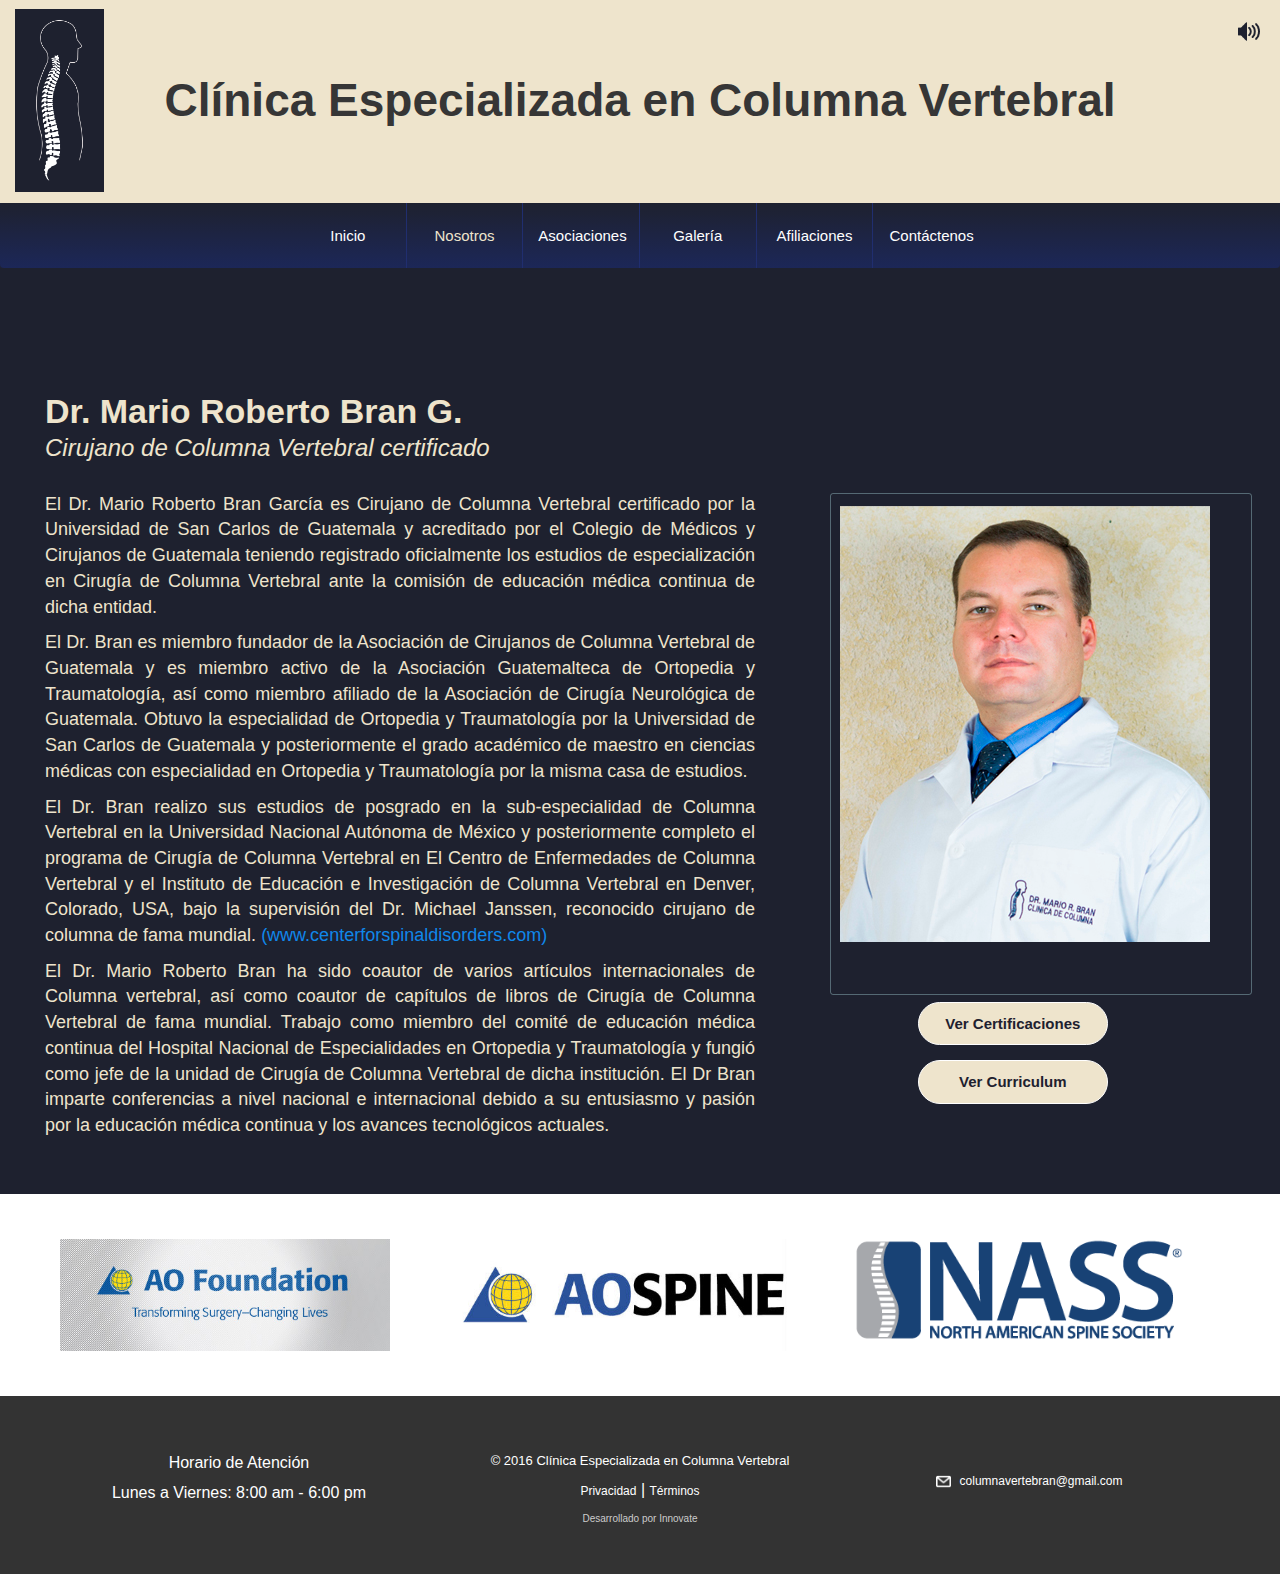
==== commit c14f2224: "new styles on page" ====
--- a/acerca.html
+++ b/acerca.html
@@ -3,11 +3,24 @@
 <head>
     <meta charset="utf-8">
     <meta name="viewport" content="width=device-width, initial-scale=1.0, user-scalable=no">
-<title>Cl&iacute;nica de Columna Vetebral</title>
+    <meta name="description" content="Somos una clínica con especialización de columna vertebral, tratando cada caso y cada paciente de forma individualizada, entendiendo de sobremanera las necesidades particulares de nuestros pacientes, brindándoles atención y tratamiento integral, basados en honestidad, respeto, responsabilidad, ética, e integridad.">
+    <meta name="keywords" content="Clínica de columna vertebral, clinica, columna, vertebral, dolor de espalda, dolor de cuello, columna vertebral, hospital, zona 10, doctor, especialista en columna, cirujano, consultorio, clinica de espalda, clinica de la columna vertebral,coluna, cirujano de columna, la clinica de columna, doctor de columna, guate, doctores, Mario Bran, clinica zona 10,">
+
+<title>Cl&iacute;nica de Columna Vertebral</title>
 	    <link rel="stylesheet" type="text/css" href="css/bootstrap.css">
  <link rel="stylesheet" type="text/css" href="css/all.css">
  <link rel="stylesheet" type="text/css" href="css/fancybox.css">
  <link rel="stylesheet" type="text/css" href="css/fonts.css">
+ <script>
+  (function(i,s,o,g,r,a,m){i['GoogleAnalyticsObject']=r;i[r]=i[r]||function(){
+  (i[r].q=i[r].q||[]).push(arguments)},i[r].l=1*new Date();a=s.createElement(o),
+  m=s.getElementsByTagName(o)[0];a.async=1;a.src=g;m.parentNode.insertBefore(a,m)
+  })(window,document,'script','https://www.google-analytics.com/analytics.js','ga');
+
+  ga('create', 'UA-81343707-1', 'auto');
+  ga('send', 'pageview');
+
+</script>
 </head>
 
 <div class="contenedor">
@@ -184,6 +197,8 @@
   <div class="terminos">
   <h2>&copy; 2016 Cl&iacute;nica Especializada en Columna Vertebral</h2>
   <p><a href="privacidad">Privacidad</a> | <a href="terminos">T&eacute;rminos</a></p>
+  <p class="desarrollado">Desarrollado por <a href="http://gpoinnovate.com/" target="black">Innovate</a></p>
+
   </div>
   </div>
 
--- a/css/all.css
+++ b/css/all.css
@@ -916,4 +916,12 @@
 float: left;
 }
 }
-}
+
+.desarrollado{
+  font-size: 10px !important;
+  color: #ccc;
+}
+.desarrollado a{
+  font-size: 10px !important;
+  color: #ccc !important;
+}
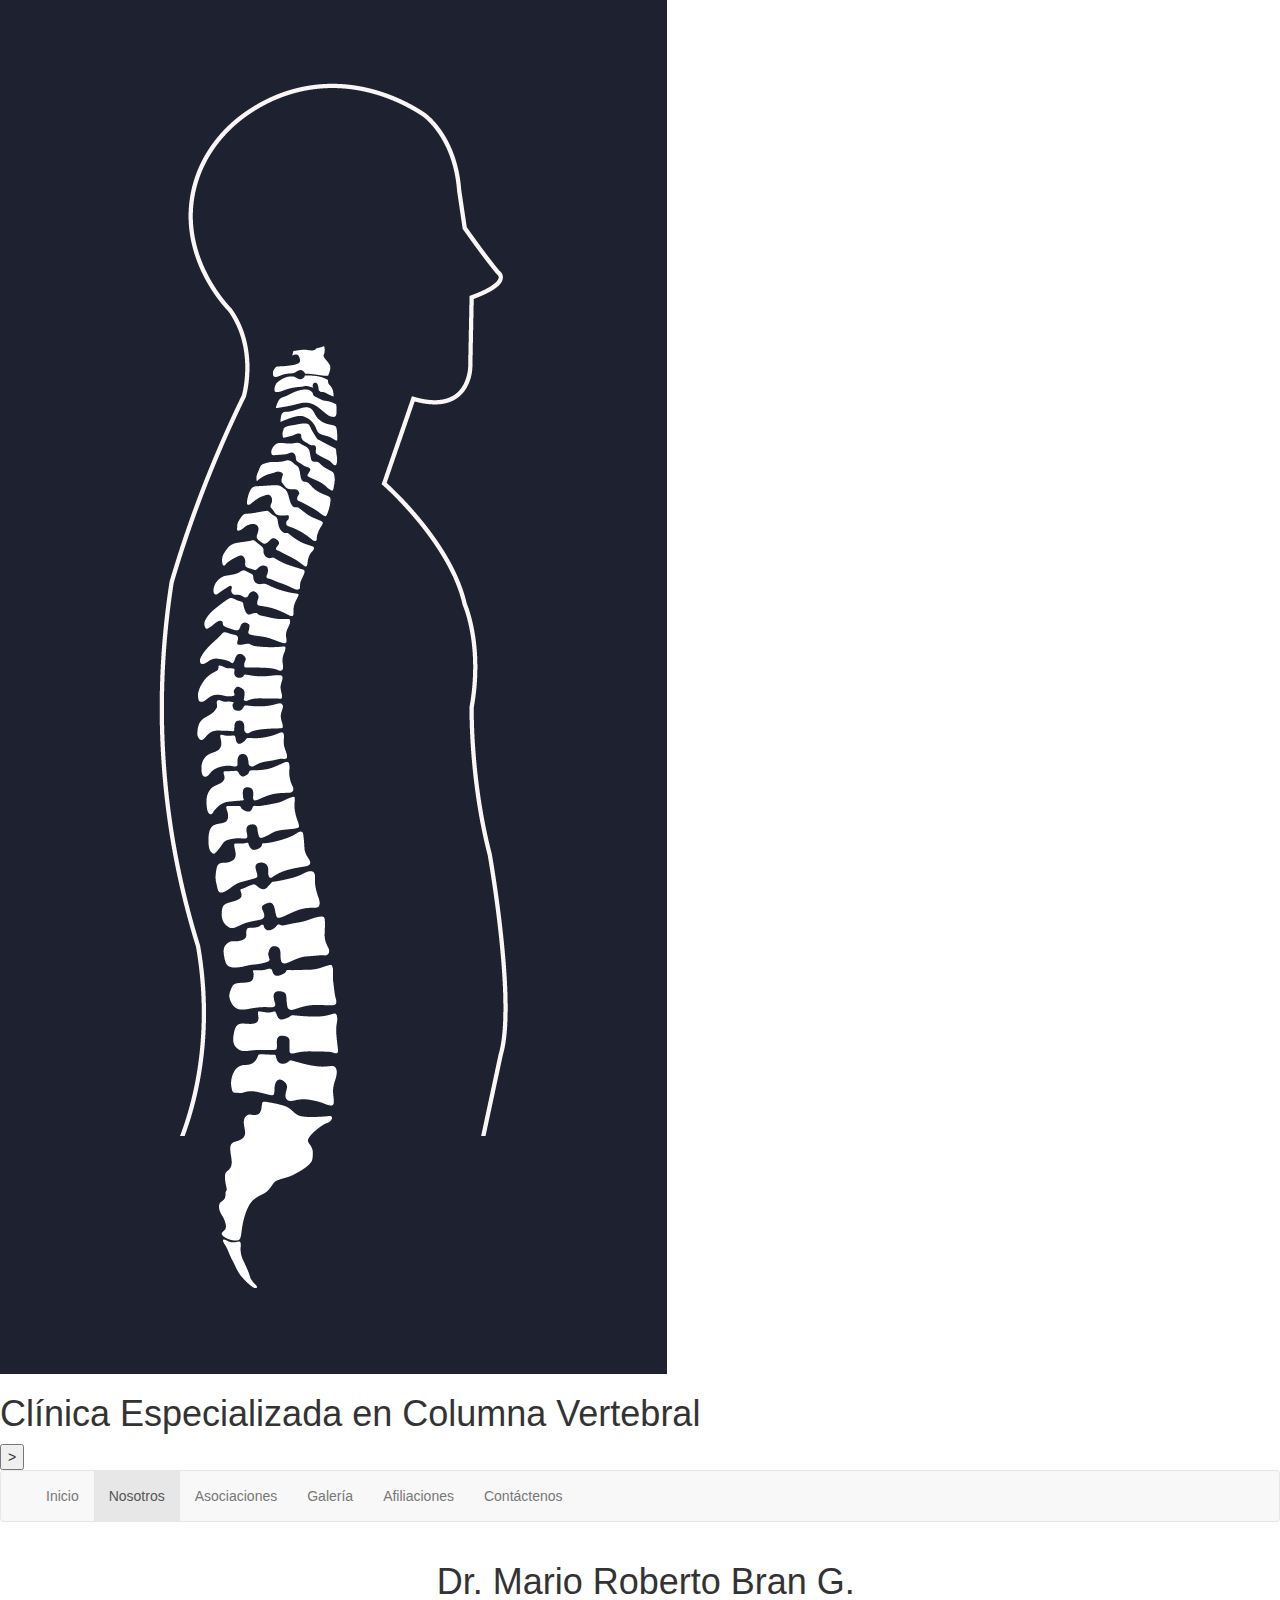
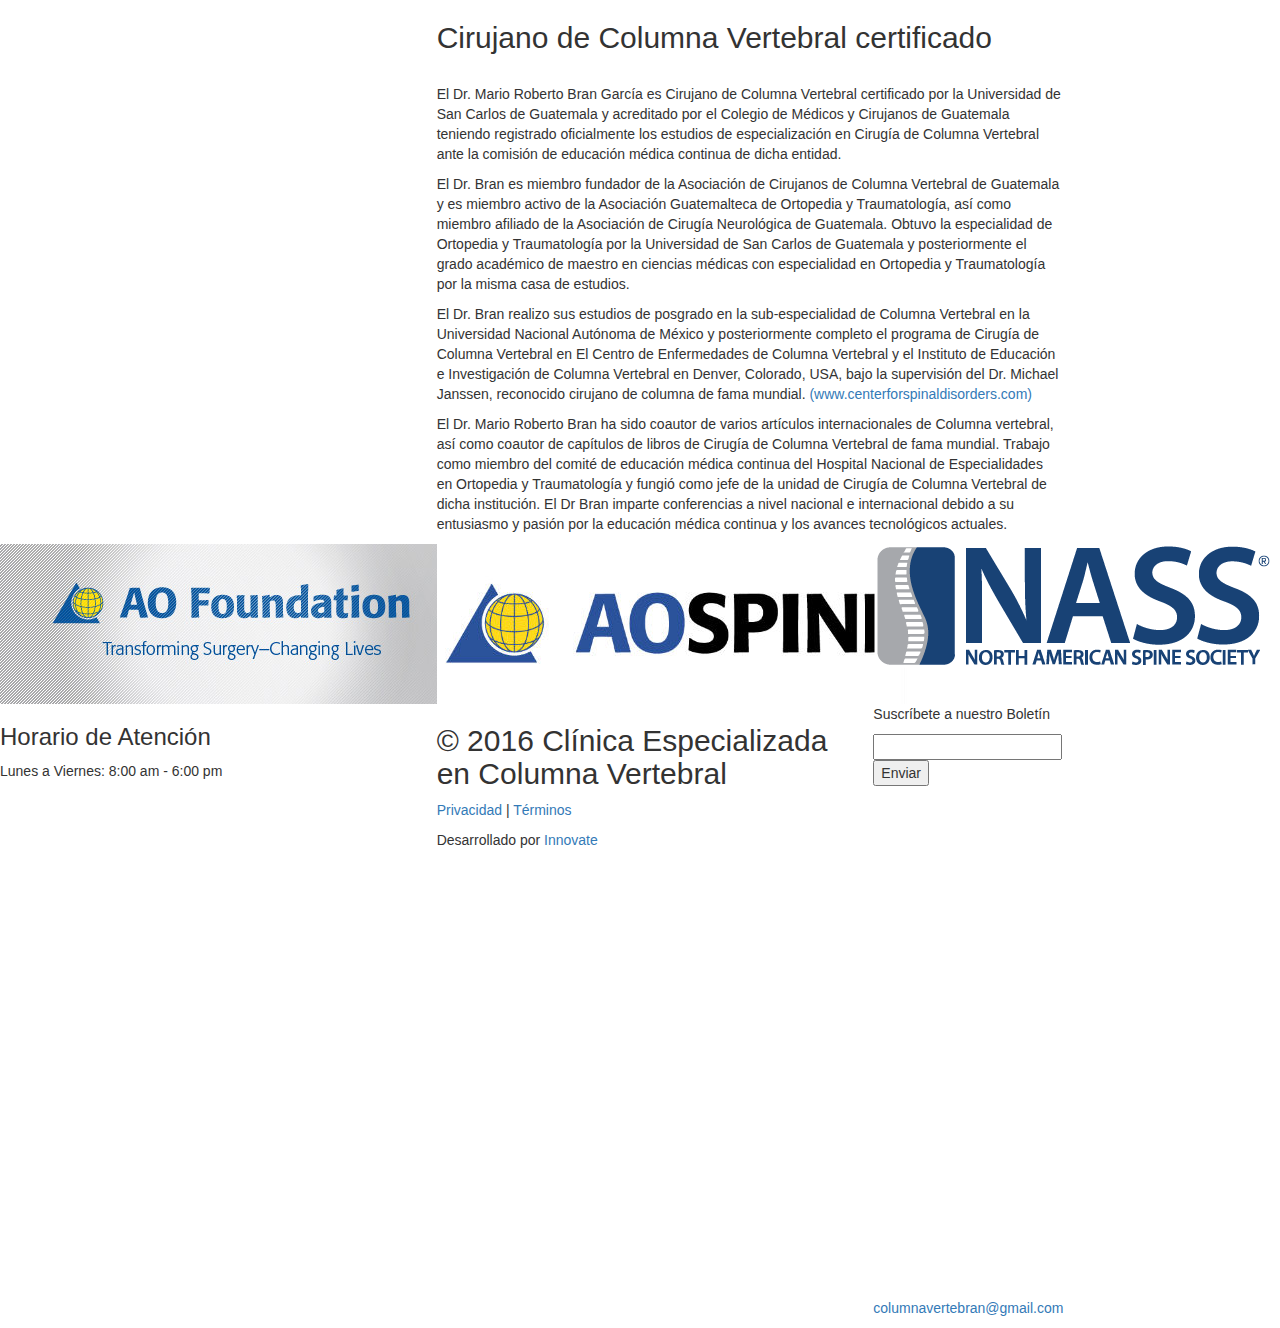
==== commit f8837dc8: "added new html" ====
--- a/acerca.html
+++ b/acerca.html
@@ -188,7 +188,7 @@
 
   <div class="col-md-4">
   <div class="horario">
-  <h3>Horario de Atención</h3>
+  <h3>Horario de Atenci&oacute;n</h3>
   <p>Lunes a Viernes: 8:00 am - 6:00 pm</p>
   </div>
   </div>
@@ -198,16 +198,37 @@
   <h2>&copy; 2016 Cl&iacute;nica Especializada en Columna Vertebral</h2>
   <p><a href="privacidad">Privacidad</a> | <a href="terminos">T&eacute;rminos</a></p>
   <p class="desarrollado">Desarrollado por <a href="http://gpoinnovate.com/" target="black">Innovate</a></p>
-
   </div>
   </div>
 
   <div class="col-md-4">
-  <div class="correo">
+ 
+
+<div class="newsletter">
+<p>Suscríbete a nuestro Boletín</p>
+<form action="//clinicadecolumna.us14.list-manage.com/subscribe/post?u=12a4efe5fac22e40a33624b82&amp;id=791a0fac0b" method="post" id="mc-embedded-subscribe-form" name="mc-embedded-subscribe-form" class="validate" target="_blank" novalidate>
+            <div>
+        <div>
+          <input type="email" value="" name="EMAIL" class="required email" id="mce-EMAIL">
+        </div>
+          <div id="mce-responses" class="clear">
+            <div class="response" id="mce-error-response" style="display:none"></div>
+            <div class="response" id="mce-success-response" style="display:none"></div>
+          </div>    <!-- real people should not fill this in and expect good things - do not remove this or risk form bot signups-->
+            <div style="position: absolute; left: -5000px;"><input type="text" name="b_b6223c6353bdbb38bd799843b_4dd683fca4" tabindex="-1" value=""></div>
+            <div class="clear"><input type="submit" value="Enviar" name="subscribe" id="mc-embedded-subscribe" class="button"></div>
+            </div>
+        </form>
+        </div>
+ <div class="correo">
   <img src="images/sobre.png"><p><a href="mailto:columnavertebran@gmail.com">columnavertebran@gmail.com</p></a>
   </div>
-  </div>
-  </div>
+        
+</div>
+  </div>
+  </div>
+
+
 </footer>
 <div class="modal fade bs-example-modal-lg" tabindex="-1" role="dialog" aria-labelledby="mySmallModalLabel">
   <div class="modal-dialog modal-lg">
